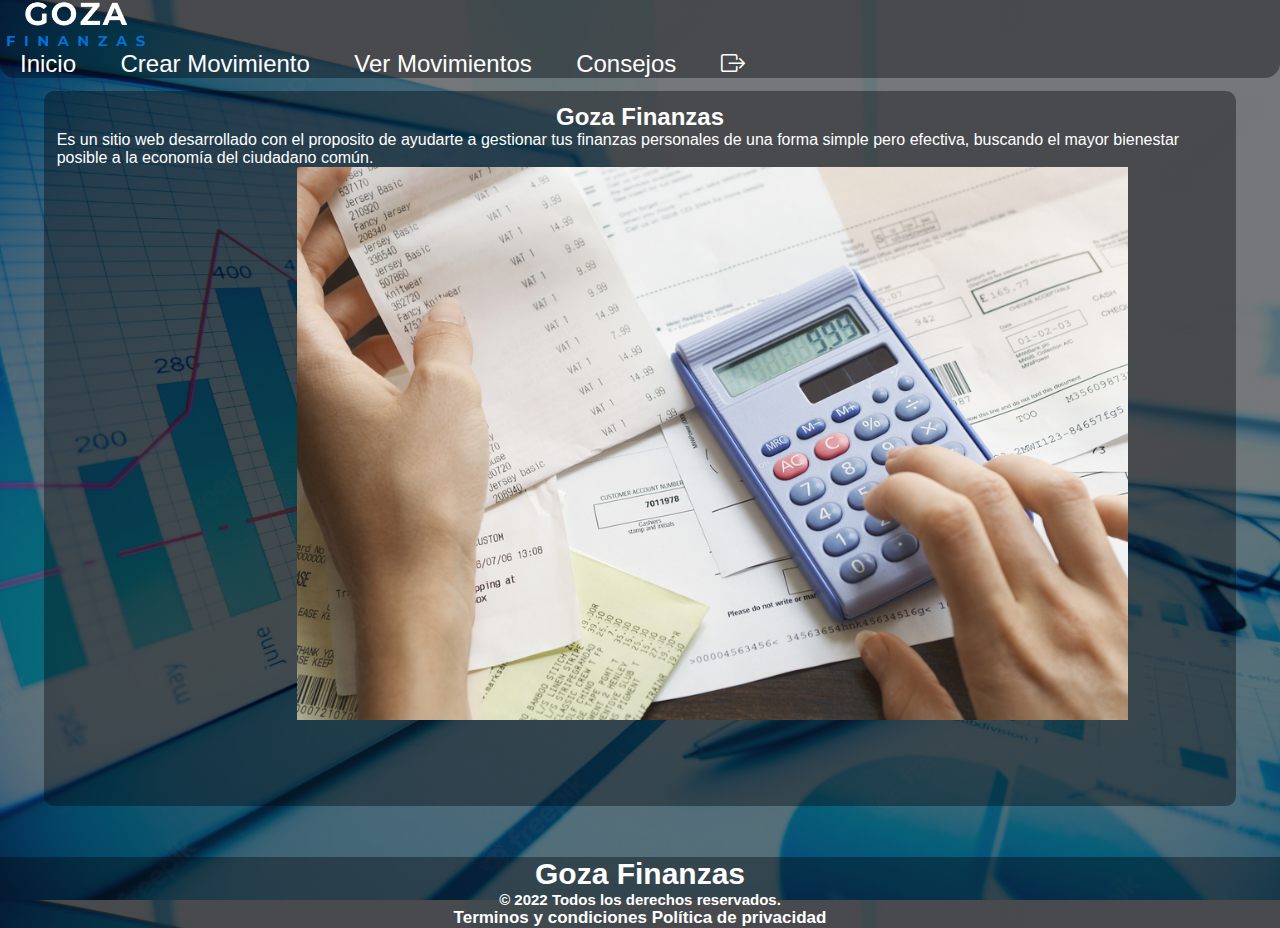
==== src/main/resources/static/index.html @ 064e8e6f "first commit" ====
<html lang="en" xmlns:th="http://www.thymeleaf.org">

    <head>
    <!--Esto permite codificar asentos y los caracteres especiales -->
    <meta charset="utf-8">
    <!--Activa responsive de la web-->
    <meta name="viewport" conten="width=device-width, initial-scale=1.0">
    <!--Activa compatibilidad con navegadores viejos-->
    <meta hhtp-equiv="X-UA-Compatible" content="ie-edge">
    <title>Inicio - GozaFinanzas</title>
    
    <link href="https://cdn.jsdelivr.net/npm/bootstrap@5.2.1/dist/css/bootstrap.min.css" rel="stylesheet" integrity="sha384-iYQeCzEYFbKjA/T2uDLTpkwGzCiq6soy8tYaI1GyVh/UjpbCx/TYkiZhlZB6+fzT" crossorigin="anonymous">
    <script src="https://cdn.jsdelivr.net/npm/bootstrap@5.2.1/dist/js/bootstrap.bundle.min.js" integrity="sha384-u1OknCvxWvY5kfmNBILK2hRnQC3Pr17a+RTT6rIHI7NnikvbZlHgTPOOmMi466C8" crossorigin="anonymous"></script>
    <link rel="stylesheet" href="css/index.css">
    <link rel="stylesheet" href="https://cdn.jsdelivr.net/npm/bootstrap-icons@1.9.1/font/bootstrap-icons.css">
    <!--JQUERY-->
    <script
    src="https://ajax.googleapis.com/ajax/libs/jquery/3.3.1/jquery.min.js"></script>

    </head>
    <body>
    <!--inicio nav / barra de navegación-->
    <nav class="container-navbar">
      <div class="navbar">
          <img  src="./img/2.png" class="logo-navbar" alt="logo-navbar">
        <ul>
          <li><a href="./index.html">Inicio</a></li>
          <li><a href="./crearMovimientos.html">Crear Movimiento</a></li>
          <li><a href="./verMovimientos.html">Ver Movimientos</a></li>
          <li><a href="./consejos.html">Consejos</a></li>
          <li><a onclick="salir()" class="nav-link bi bi-box-arrow-right" href="./login.html"></a></li>
        </ul>
      </div>
    </nav>
      <!--Fin nav / barra de navegación-->
      <!--Inicio contenido-->

        <main class="main-container-inicio">
            <section class="section-index">
                <article>
                    <h2 class="titulo-inicio">Goza Finanzas</h2>
                    <p class="descripcion-gozafinanzas">Es un sitio web desarrollado 
                        con el proposito de ayudarte a 
                        gestionar tus finanzas personales de una forma simple pero efectiva, 
                        buscando el mayor bienestar posible a la economía del ciudadano común.
                    </p>
                    <img class="imagen-inicio" src="./img/finanzas.jpg" alt="imagen-finanzas">
                </article>          
        </section>
      </main>
      <footer>
        <h2 style="font-size: 30px">
          Goza Finanzas
          <span style="font-size: 15px">© 2022 Todos los derechos reservados.</span>
          <span style="font-size: 17px">Terminos y condiciones Política de privacidad</span>
        </h2>
      </footer>
    </body> 
    <script src="./js/salir.js"></script>
</html>
---- src/main/resources/static/css/index.css ----
@import url(diseño.css);

.section-index {
    margin: auto;
    padding: 1%;
    width: 95%;
    height: 95%;
    background:rgba(5,7,12,0.40);
    border-radius: 10px;
    color: white;
}

.titulo-inicio {
    text-align: center;
}

.imagen-inicio {
    width: auto;
    height: 80%;
    margin: 0 15rem;
}
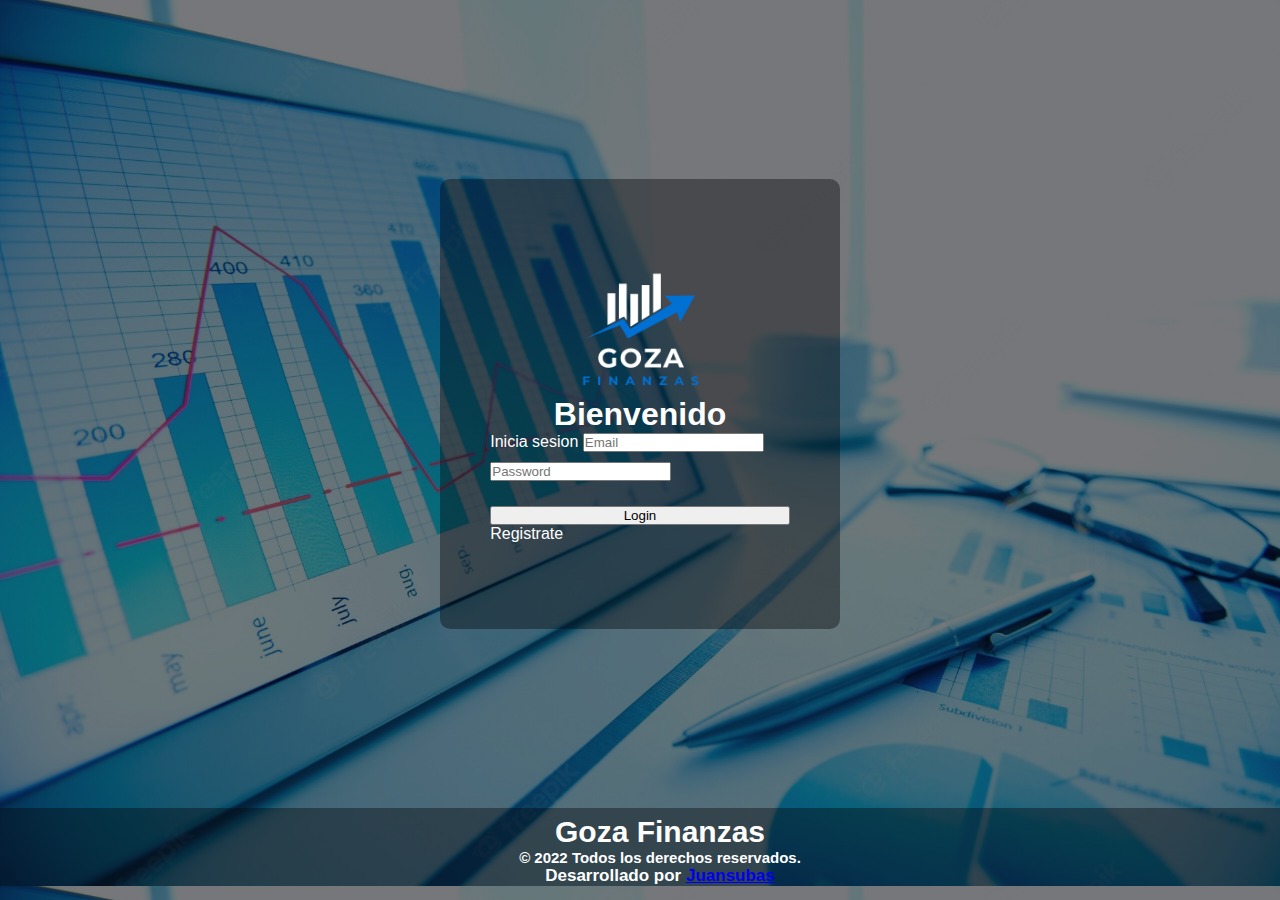
==== commit 0826af58: "Update Footer and Login" ====
--- a/src/main/resources/static/index.html
+++ b/src/main/resources/static/index.html
@@ -1,60 +1,51 @@
-<html lang="en" xmlns:th="http://www.thymeleaf.org">
-
+<!DOCTYPE html>
+<html lang="es">
     <head>
-    <!--Esto permite codificar asentos y los caracteres especiales -->
-    <meta charset="utf-8">
-    <!--Activa responsive de la web-->
-    <meta name="viewport" conten="width=device-width, initial-scale=1.0">
-    <!--Activa compatibilidad con navegadores viejos-->
-    <meta hhtp-equiv="X-UA-Compatible" content="ie-edge">
-    <title>Inicio - GozaFinanzas</title>
-    
-    <link href="https://cdn.jsdelivr.net/npm/bootstrap@5.2.1/dist/css/bootstrap.min.css" rel="stylesheet" integrity="sha384-iYQeCzEYFbKjA/T2uDLTpkwGzCiq6soy8tYaI1GyVh/UjpbCx/TYkiZhlZB6+fzT" crossorigin="anonymous">
-    <script src="https://cdn.jsdelivr.net/npm/bootstrap@5.2.1/dist/js/bootstrap.bundle.min.js" integrity="sha384-u1OknCvxWvY5kfmNBILK2hRnQC3Pr17a+RTT6rIHI7NnikvbZlHgTPOOmMi466C8" crossorigin="anonymous"></script>
-    <link rel="stylesheet" href="css/index.css">
-    <link rel="stylesheet" href="https://cdn.jsdelivr.net/npm/bootstrap-icons@1.9.1/font/bootstrap-icons.css">
-    <!--JQUERY-->
-    <script
-    src="https://ajax.googleapis.com/ajax/libs/jquery/3.3.1/jquery.min.js"></script>
-
+        <!--Esto permite codificar asentos y caracteres especiales-->
+        <meta charset="utf-8">
+        <!--Activa responsive de la web-->
+        <meta name="viewport" conten="width=device-width, initial-scale=1.0">
+        <!--Activa compatibilidad con navegadores viejos-->
+        <meta hhtp-equiv="X-UA-Compatible" content="ie-edge">
+        <title>Login - GozaFinanzas</title>
+        <link href="https://cdn.jsdelivr.net/npm/bootstrap@5.2.1/dist/css/bootstrap.min.css" rel="stylesheet" integrity="sha384-iYQeCzEYFbKjA/T2uDLTpkwGzCiq6soy8tYaI1GyVh/UjpbCx/TYkiZhlZB6+fzT" crossorigin="anonymous">
+        <script src="https://cdn.jsdelivr.net/npm/bootstrap@5.2.1/dist/js/bootstrap.bundle.min.js" integrity="sha384-u1OknCvxWvY5kfmNBILK2hRnQC3Pr17a+RTT6rIHI7NnikvbZlHgTPOOmMi466C8" crossorigin="anonymous"></script>
+        <link rel="stylesheet" href="css/login.css">
+        <link rel="stylesheet" href="https://cdn.jsdelivr.net/npm/bootstrap-icons@1.9.1/font/bootstrap-icons.css">
     </head>
     <body>
-    <!--inicio nav / barra de navegación-->
-    <nav class="container-navbar">
-      <div class="navbar">
-          <img  src="./img/2.png" class="logo-navbar" alt="logo-navbar">
-        <ul>
-          <li><a href="./index.html">Inicio</a></li>
-          <li><a href="./crearMovimientos.html">Crear Movimiento</a></li>
-          <li><a href="./verMovimientos.html">Ver Movimientos</a></li>
-          <li><a href="./consejos.html">Consejos</a></li>
-          <li><a onclick="salir()" class="nav-link bi bi-box-arrow-right" href="./login.html"></a></li>
-        </ul>
-      </div>
-    </nav>
-      <!--Fin nav / barra de navegación-->
-      <!--Inicio contenido-->
-
-        <main class="main-container-inicio">
-            <section class="section-index">
-                <article>
-                    <h2 class="titulo-inicio">Goza Finanzas</h2>
-                    <p class="descripcion-gozafinanzas">Es un sitio web desarrollado 
-                        con el proposito de ayudarte a 
-                        gestionar tus finanzas personales de una forma simple pero efectiva, 
-                        buscando el mayor bienestar posible a la economía del ciudadano común.
-                    </p>
-                    <img class="imagen-inicio" src="./img/finanzas.jpg" alt="imagen-finanzas">
-                </article>          
-        </section>
-      </main>
-      <footer>
-        <h2 style="font-size: 30px">
-          Goza Finanzas
-          <span style="font-size: 15px">© 2022 Todos los derechos reservados.</span>
-          <span style="font-size: 17px">Terminos y condiciones Política de privacidad</span>
-        </h2>
-      </footer>
-    </body> 
-    <script src="./js/salir.js"></script>
-</html>+        <main class="main-container">
+        <div class="login">
+            <img class="avatar" src="img/logo.png" alt="logo">
+            <h1 class="bienvenido">Bienvenido</h1>
+            <form onsubmit="iniciarSesion(event)">
+                <!--USERNAME-->
+                <div class="email">
+                    <label for="email">Inicia sesion</label>
+                    <input class="form-control" type="email" id="txtEmail" placeholder="Email" required>                
+                </div>
+                
+                <!--PASSWORD-->
+              
+                <input class="form-control" id="txtPassword" type="password" placeholder="Password" required>
+                
+                <button type="submit" class="btn btn-primary" role="button">Login</button>
+    
+                <a class= link href="./registro.html">Registrate</a>
+            </form>
+        </div>
+    </main>
+        <footer>
+            <h2 style="font-size: 30px">
+              Goza Finanzas
+              <span style="font-size: 15px"
+                >© 2022 Todos los derechos reservados.</span
+              >
+              <span style="font-size: 17px"
+              >Desarrollado por <a href="https://github.com/juansubas" target="_blank">Juansubas</a></span
+              >
+            </h2>
+          </footer>
+          <script src="js/login.js"></script>
+    </body>
+    </html>--- a/src/main/resources/static/css/login.css
+++ b/src/main/resources/static/css/login.css
@@ -0,0 +1,217 @@
+:root {
+    --fuente: 'Quicksand' ,sans-serif;
+    --color-uno: #0e3b56;
+    --color-dos: #0d627c;
+    --color-tres: #0993ab;
+    --color-cuatro: #05dbe3;
+    --color-cinco: #0ffff8;
+    --fondo-caja: aliceblue;
+    --sombra-caja: rgb(36, 23, 23);
+}
+
+
+*{
+    margin: 0;
+    padding: 0;
+    box-sizing: border-box;
+    font-family: var(--fuente);
+}
+
+
+/*----------Navbar---------*/
+
+.container-navbar{
+    background:rgba(5,7,12,0.40);
+    width: 100%;
+    height: 100px;
+}
+
+.navbar {
+    width: 80%;
+    margin: auto;
+    padding: 35px 0;
+    display: flex;
+    align-items: center;
+    justify-content: space-between;
+}
+
+.logo-navbar{
+    width: 150px;
+    cursor: pointer;
+    margin-top: -15px;
+}
+
+.navbar ul li {
+    margin-right: 100px;
+    list-style: none;
+    display: inline-block;
+    margin: 0 20px;
+    position: relative;
+}
+
+.navbar ul li a{
+    text-decoration: none;
+    color: white;
+    font-family: system-ui, -apple-system, BlinkMacSystemFont, 'Segoe UI', Roboto, Oxygen, Ubuntu, Cantarell, 'Open Sans', 'Helvetica Neue', sans-serif;
+    font-size: 1.5rem;
+}
+
+.navbar ul li::before{
+    content: "";
+    height: 3px;
+    width: 0%;
+    background: #266fce; 
+    position: absolute;
+    left: 0;
+    bottom: -10px;
+    transition: 0.4s ease-out;
+}
+
+.navbar ul li:hover::before{
+    width: 100%;
+    
+}
+
+/*----------PANTALLA LOGIN-----------*/
+
+body {
+    background: linear-gradient(rgba(5,7,12,0.55), rgba(5,7,12,0.55)), url(../img/background.jpg);
+    background-size: cover;
+    font-family: sans-serif;
+}
+
+.main-container {
+    width: 100%;
+    height: 89.8vh;
+    display: flex;
+    justify-content: center;
+    align-items: center;
+    
+}
+
+.login {
+    display: flex;
+    flex-flow: column;
+    justify-content: center;
+    align-items: center;
+    background:rgba(5,7,12,0.40);
+    outline: none;
+
+    border-radius: 10px;
+    width: 400px;
+    height: 450px;
+    padding: 5px;
+    margin: auto;
+}
+
+.login .avatar {
+    height: 130px;
+
+    
+}
+
+
+
+h2{
+    margin-left: 40px;
+    margin-top: 7px;
+}
+
+.form-control{
+    margin-bottom: 10px;
+}
+
+.btn-primary{
+    width: 100%;
+    margin-top: 15px;
+}
+
+.link{
+    color: rgb(255, 255, 255);
+    text-decoration: none;
+}
+
+.login{
+    color: white;
+}
+
+
+/*Registro*/
+
+.main-container-registro {
+    width: 100%;
+    height: 89.8vh;
+    display: flex;
+    justify-content: center;
+    align-items: center;
+    
+}
+
+.login-registro{
+    display: flex;
+    flex-flow: column;
+    justify-content: center;
+    align-items: center;
+    background:rgba(5,7,12,0.40);
+    outline: none;
+
+    border-radius: 10px;
+    width: 500px;
+    height: 580px;
+    padding: 5px;
+    margin: auto;
+}
+
+.avatar-registro {
+    height: 130px;
+
+    
+}
+
+.form-control{
+    margin-bottom: 10px;
+}
+
+.btn-primary{
+    width: 100%;
+    margin-top: 15px;
+}
+
+.link{
+    color: rgb(255, 255, 255);
+    text-decoration: none;
+}
+
+.login{
+    color: white;
+}
+
+.registrate{
+    color: white;
+}
+
+.fecha-text{
+    color: white;
+    font-size: 10px;
+}
+
+.tienes-cuenta{
+    color: white;
+}
+
+/*---------Footer----------*/
+
+footer{
+    margin-top: auto;
+    display: grid;
+    height: 100rm;
+    width: 100%;
+    background:rgba(5,7,12,0.40);
+    color: white;
+    text-align: center;
+}
+
+footer h2{
+    display: flex;
+    flex-direction: column;
+}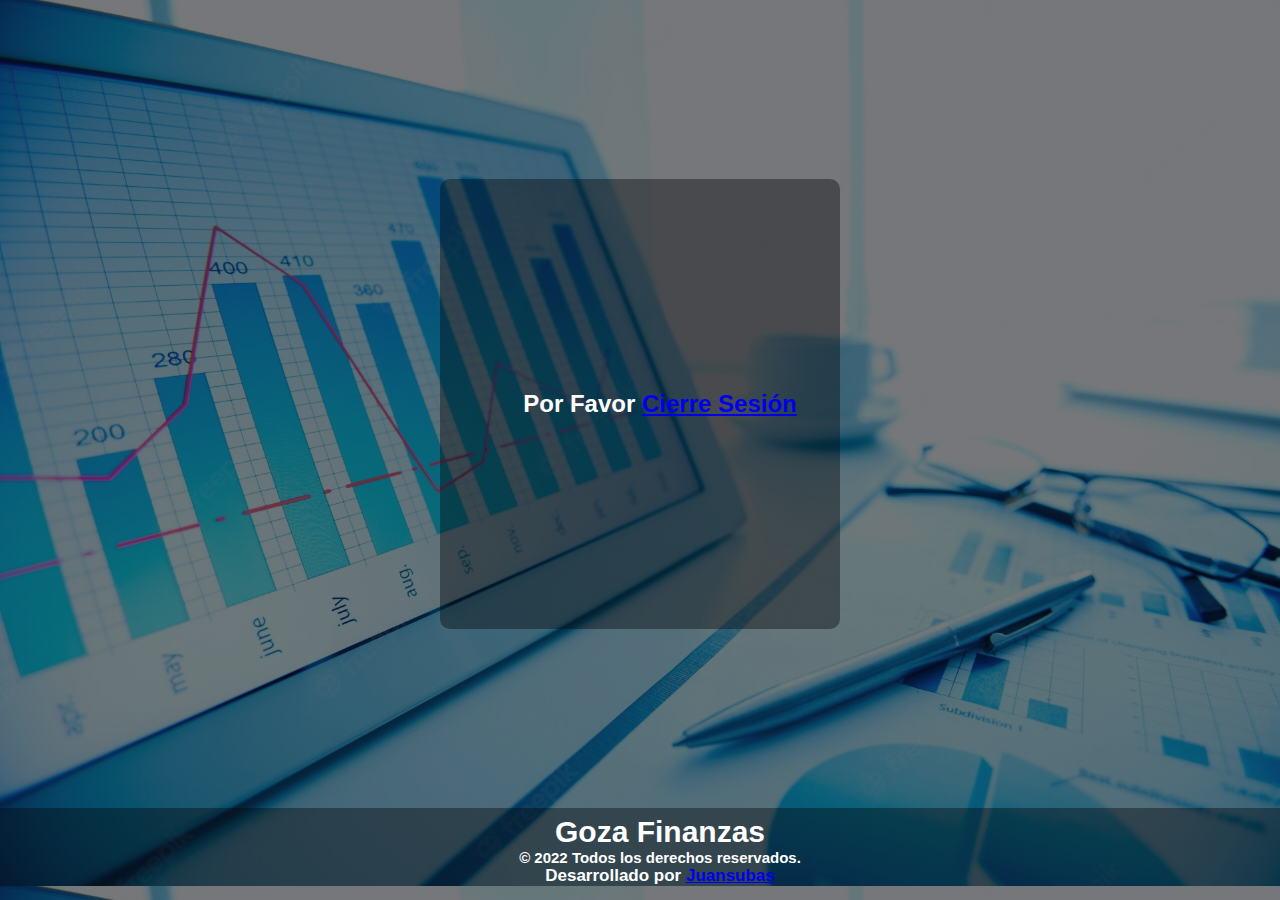
==== commit 41edef02: "Login and Register Fixed" ====
--- a/src/main/resources/static/index.html
+++ b/src/main/resources/static/index.html
@@ -10,7 +10,7 @@
         <title>Login - GozaFinanzas</title>
         <link href="https://cdn.jsdelivr.net/npm/bootstrap@5.2.1/dist/css/bootstrap.min.css" rel="stylesheet" integrity="sha384-iYQeCzEYFbKjA/T2uDLTpkwGzCiq6soy8tYaI1GyVh/UjpbCx/TYkiZhlZB6+fzT" crossorigin="anonymous">
         <script src="https://cdn.jsdelivr.net/npm/bootstrap@5.2.1/dist/js/bootstrap.bundle.min.js" integrity="sha384-u1OknCvxWvY5kfmNBILK2hRnQC3Pr17a+RTT6rIHI7NnikvbZlHgTPOOmMi466C8" crossorigin="anonymous"></script>
-        <link rel="stylesheet" href="css/login.css">
+        <link rel="stylesheet" href="css/index.css">
         <link rel="stylesheet" href="https://cdn.jsdelivr.net/npm/bootstrap-icons@1.9.1/font/bootstrap-icons.css">
     </head>
     <body>
@@ -18,7 +18,7 @@
         <div class="login">
             <img class="avatar" src="img/logo.png" alt="logo">
             <h1 class="bienvenido">Bienvenido</h1>
-            <form onsubmit="iniciarSesion(event)">
+            <form id="formulario" onsubmit="iniciarSesion(event)">
                 <!--USERNAME-->
                 <div class="email">
                     <label for="email">Inicia sesion</label>
@@ -47,5 +47,6 @@
             </h2>
           </footer>
           <script src="js/login.js"></script>
+          <script src="./js/salir.js"></script>
     </body>
     </html>--- a/src/main/resources/static/css/index.css
+++ b/src/main/resources/static/css/index.css
@@ -0,0 +1,217 @@
+:root {
+    --fuente: 'Quicksand' ,sans-serif;
+    --color-uno: #0e3b56;
+    --color-dos: #0d627c;
+    --color-tres: #0993ab;
+    --color-cuatro: #05dbe3;
+    --color-cinco: #0ffff8;
+    --fondo-caja: aliceblue;
+    --sombra-caja: rgb(36, 23, 23);
+}
+
+
+*{
+    margin: 0;
+    padding: 0;
+    box-sizing: border-box;
+    font-family: var(--fuente);
+}
+
+
+/*----------Navbar---------*/
+
+.container-navbar{
+    background:rgba(5,7,12,0.40);
+    width: 100%;
+    height: 100px;
+}
+
+.navbar {
+    width: 80%;
+    margin: auto;
+    padding: 35px 0;
+    display: flex;
+    align-items: center;
+    justify-content: space-between;
+}
+
+.logo-navbar{
+    width: 150px;
+    cursor: pointer;
+    margin-top: -15px;
+}
+
+.navbar ul li {
+    margin-right: 100px;
+    list-style: none;
+    display: inline-block;
+    margin: 0 20px;
+    position: relative;
+}
+
+.navbar ul li a{
+    text-decoration: none;
+    color: white;
+    font-family: system-ui, -apple-system, BlinkMacSystemFont, 'Segoe UI', Roboto, Oxygen, Ubuntu, Cantarell, 'Open Sans', 'Helvetica Neue', sans-serif;
+    font-size: 1.5rem;
+}
+
+.navbar ul li::before{
+    content: "";
+    height: 3px;
+    width: 0%;
+    background: #266fce; 
+    position: absolute;
+    left: 0;
+    bottom: -10px;
+    transition: 0.4s ease-out;
+}
+
+.navbar ul li:hover::before{
+    width: 100%;
+    
+}
+
+/*----------PANTALLA LOGIN-----------*/
+
+body {
+    background: linear-gradient(rgba(5,7,12,0.55), rgba(5,7,12,0.55)), url(../img/background.jpg);
+    background-size: cover;
+    font-family: sans-serif;
+}
+
+.main-container {
+    width: 100%;
+    height: 89.8vh;
+    display: flex;
+    justify-content: center;
+    align-items: center;
+    
+}
+
+.login {
+    display: flex;
+    flex-flow: column;
+    justify-content: center;
+    align-items: center;
+    background:rgba(5,7,12,0.40);
+    outline: none;
+
+    border-radius: 10px;
+    width: 400px;
+    height: 450px;
+    padding: 5px;
+    margin: auto;
+}
+
+.login .avatar {
+    height: 130px;
+
+    
+}
+
+
+
+h2{
+    margin-left: 40px;
+    margin-top: 7px;
+}
+
+.form-control{
+    margin-bottom: 10px;
+}
+
+.btn-primary{
+    width: 100%;
+    margin-top: 15px;
+}
+
+.link{
+    color: rgb(255, 255, 255);
+    text-decoration: none;
+}
+
+.login{
+    color: white;
+}
+
+
+/*Registro*/
+
+.main-container-registro {
+    width: 100%;
+    height: 89.8vh;
+    display: flex;
+    justify-content: center;
+    align-items: center;
+    
+}
+
+.login-registro{
+    display: flex;
+    flex-flow: column;
+    justify-content: center;
+    align-items: center;
+    background:rgba(5,7,12,0.40);
+    outline: none;
+
+    border-radius: 10px;
+    width: 500px;
+    height: 580px;
+    padding: 5px;
+    margin: auto;
+}
+
+.avatar-registro {
+    height: 130px;
+
+    
+}
+
+.form-control{
+    margin-bottom: 10px;
+}
+
+.btn-primary{
+    width: 100%;
+    margin-top: 15px;
+}
+
+.link{
+    color: rgb(255, 255, 255);
+    text-decoration: none;
+}
+
+.login{
+    color: white;
+}
+
+.registrate{
+    color: white;
+}
+
+.fecha-text{
+    color: white;
+    font-size: 10px;
+}
+
+.tienes-cuenta{
+    color: white;
+}
+
+/*---------Footer----------*/
+
+footer{
+    margin-top: auto;
+    display: grid;
+    height: 100rm;
+    width: 100%;
+    background:rgba(5,7,12,0.40);
+    color: white;
+    text-align: center;
+}
+
+footer h2{
+    display: flex;
+    flex-direction: column;
+}